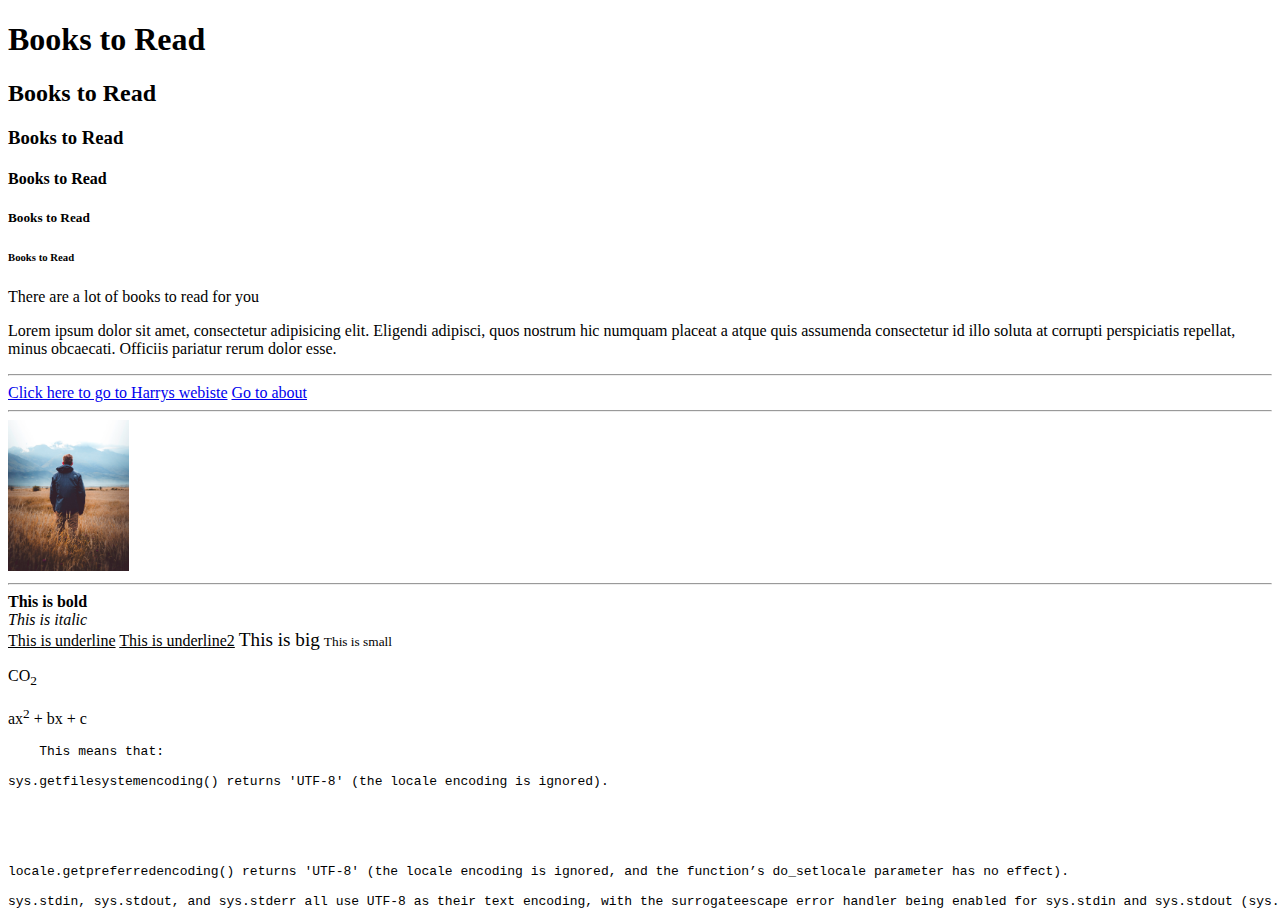
==== htmlinone/HTML Notes/Chapter 2/index.html @ 53eeb23a "added cwh code" ====
<!DOCTYPE html>
<html lang="en">
<head>
    <meta charset="UTF-8">
    <meta http-equiv="X-UA-Compatible" content="IE=edge">
    <meta name="viewport" content="width=device-width, initial-scale=1.0">
    <title>Document</title>
</head>
<body>
    <!-- Heading and paragraphs -->
    <h1>Books to Read</h1>
    <h2>Books to Read</h2>
    <h3>Books to Read</h3>
    <h4>Books to Read</h4>
    <h5>Books to Read</h5>
    <h6>Books to Read</h6>
    <p>There are a lot of books to read for you</p>
    <p>Lorem ipsum dolor sit amet, consectetur adipisicing elit. Eligendi adipisci, quos nostrum hic numquam placeat a atque quis assumenda consectetur id illo soluta at corrupti perspiciatis repellat, minus obcaecati. Officiis pariatur rerum dolor esse.</p>
    <hr>
    <!-- Example of absolute link -->
    <a href='https://codewithharry.com'>Click here to go to Harrys webiste</a>
    <!-- Example of relative link -->
    <a href="./about.html">Go to about</a> 
<hr>
    <!-- Image tag -->
    <!-- <img src="https://images.unsplash.com/photo-1503023345310-bd7c1de61c7d?ixid=MXwxMjA3fDB8MHxwaG90by1wYWdlfHx8fGVufDB8fHw%3D&ixlib=rb-1.2.1&auto=format&fit=crop&w=1301&q=80" alt="Human Image"> -->
    <img src="image.jfif" alt="Human Image" width="121px">
<hr>
    <!-- bold italic and underline tags -->
    <b>This is bold

    </b>
    <br>
    <i>This is        italic





    </i>
    <br>
    <u>This is underline</u>
    <u>This is underline2</u>

    <big>This is big</big>
    <small>This is small</small>

    <!-- Subscript and superscript -->
    <p>CO<sub>2</sub></p>
    <p>ax<sup>2</sup> + bx + c</p>
<pre>
    This means that:

sys.getfilesystemencoding() returns 'UTF-8' (the locale encoding is ignored).





locale.getpreferredencoding() returns 'UTF-8' (the locale encoding is ignored, and the function’s do_setlocale parameter has no effect).

sys.stdin, sys.stdout, and sys.stderr all use UTF-8 as their text encoding, with the surrogateescape error handler being enabled for sys.stdin and sys.stdout (sys.stderr continues to use backslashreplace as it does in the default locale-aware mode)
</pre>
</body>
</html>
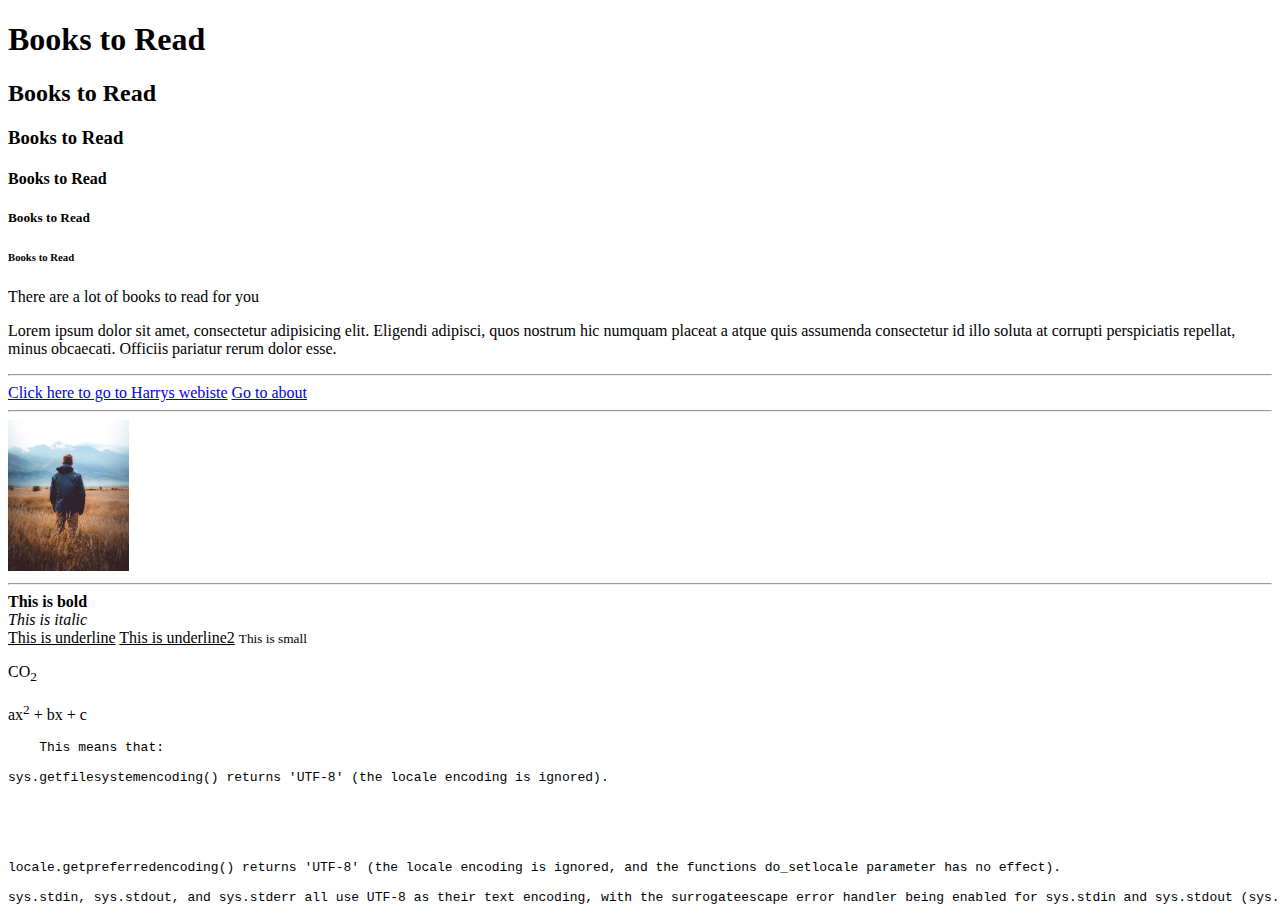
==== commit 4defb07e: "fixed" ====
--- a/htmlinone/HTML Notes/Chapter 2/index.html
+++ b/htmlinone/HTML Notes/Chapter 2/index.html
@@ -42,7 +42,7 @@
     <u>This is underline</u>
     <u>This is underline2</u>
 
-    <big>This is big</big>
+    
     <small>This is small</small>
 
     <!-- Subscript and superscript -->
@@ -57,7 +57,7 @@
 
 
 
-locale.getpreferredencoding() returns 'UTF-8' (the locale encoding is ignored, and the function’s do_setlocale parameter has no effect).
+locale.getpreferredencoding() returns 'UTF-8' (the locale encoding is ignored, and the functions do_setlocale parameter has no effect).
 
 sys.stdin, sys.stdout, and sys.stderr all use UTF-8 as their text encoding, with the surrogateescape error handler being enabled for sys.stdin and sys.stdout (sys.stderr continues to use backslashreplace as it does in the default locale-aware mode)
 </pre>
